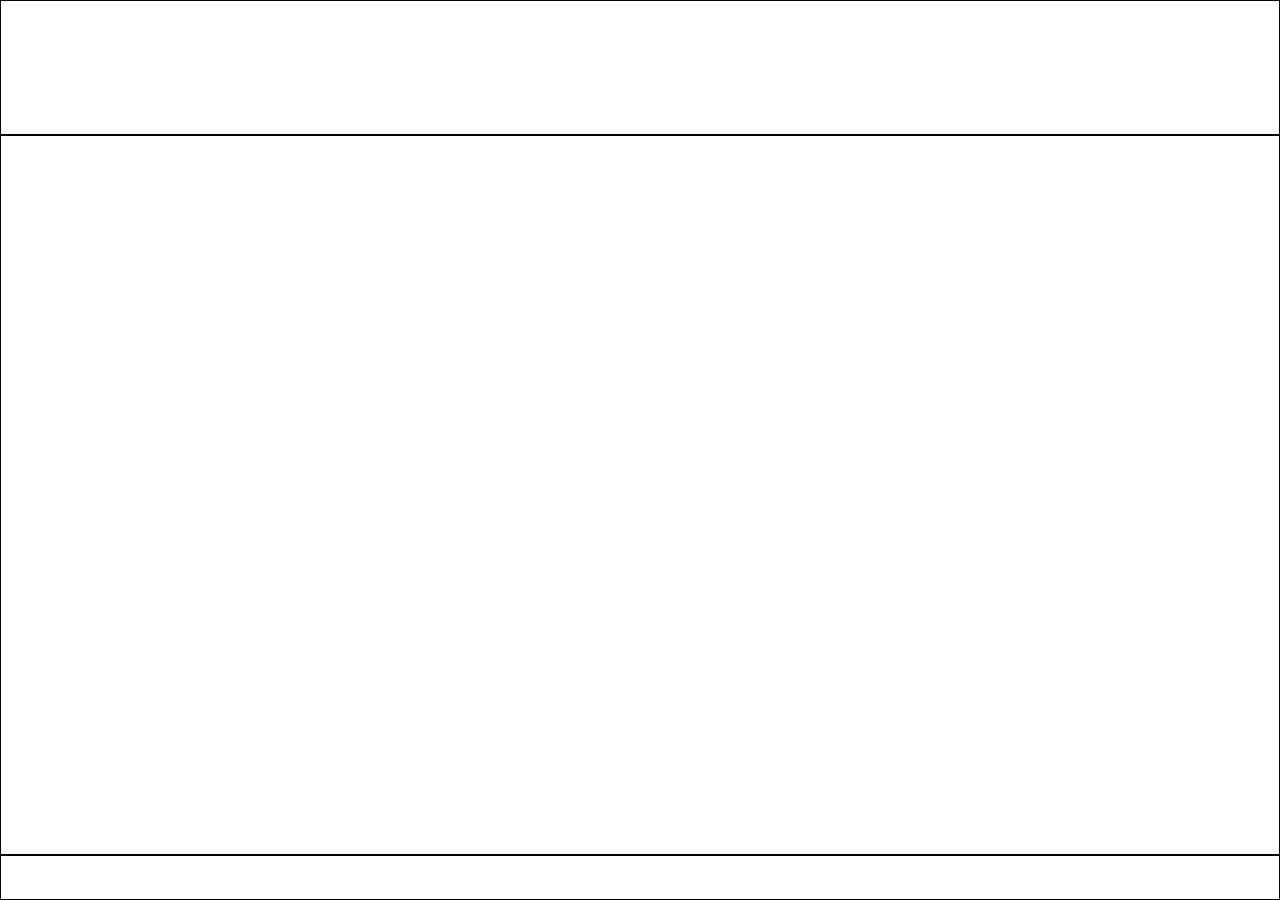
==== Plantillas/PlantillasHTML/Plantilla1.html @ 666be130 "[DISEÑO]: Diseño inicial de algunas de las páginas" ====
<!DOCTYPE html>
<html lang="en">
<head>
    <meta charset="UTF-8">
    <meta name="viewport" content="width=device-width, initial-scale=1.0">
    <meta http-equiv="X-UA-Compatible" content="ie=edge">
    <title>Plantilla1</title>
    <link rel="stylesheet" href="../PlantillasCSS/estiloPlant1.css">
</head>
<body>
    <header></header>
    <div id="cuerpo">       
    </div>
    <footer></footer>
</body>
</html>
---- Plantillas/PlantillasCSS/estiloPlant1.css ----
html, body {
    margin: 0;
    box-sizing: border-box;
    width: 100vw;
    height: 100vh;
}

header, #cuerpo, footer {
    border: solid 1px black;
    box-sizing: border-box;
    margin: 0px;
    padding: 0px;
    width: 100%;
}

header {
    height: 15%;
}

#cuerpo {
    height:80%;
}

footer {
    height: 5%;
}
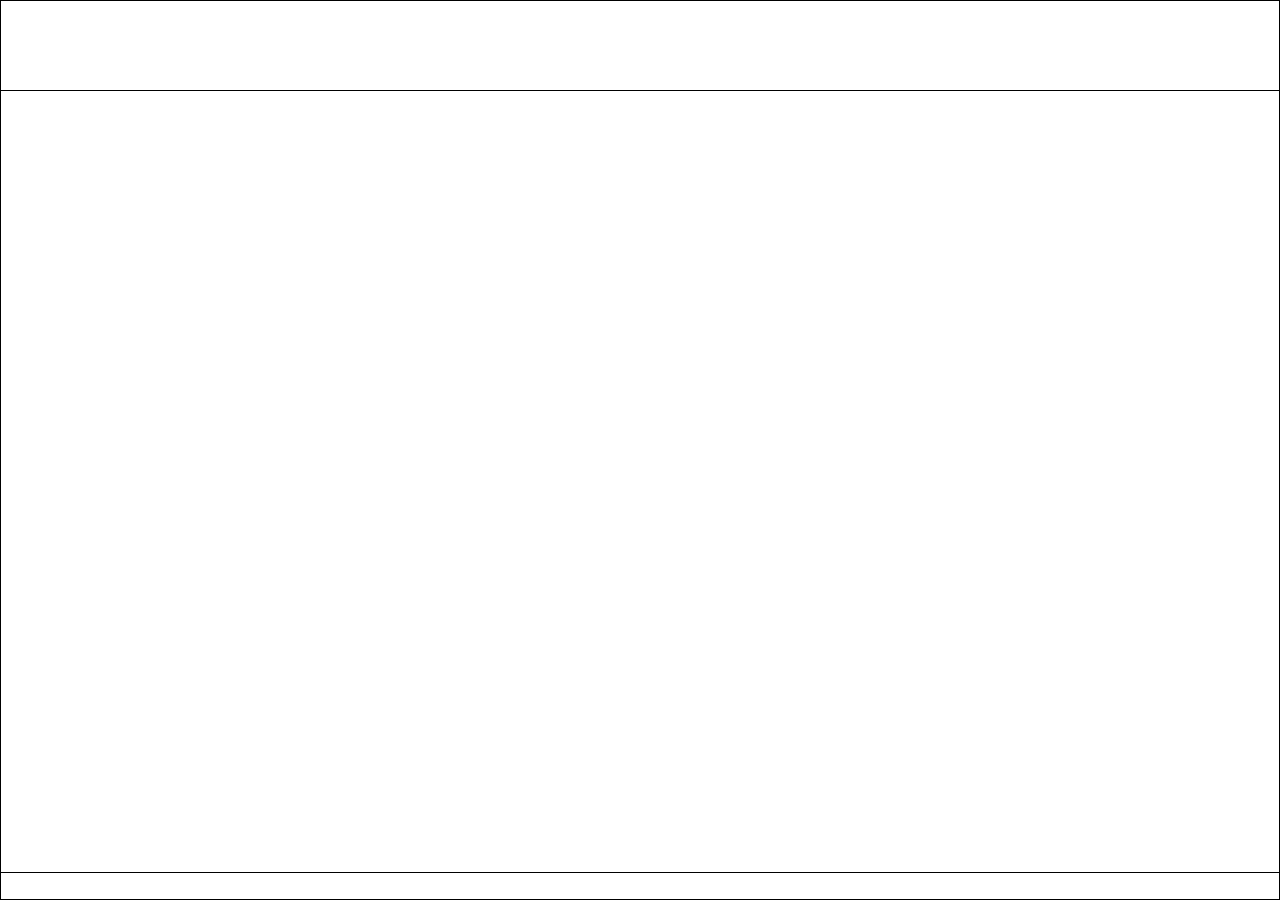
==== commit b67f423d: "[CTW]: Descargar código iFrame" ====
--- a/Plantillas/PlantillasHTML/Plantilla1.html
+++ b/Plantillas/PlantillasHTML/Plantilla1.html
@@ -4,13 +4,12 @@
     <meta charset="UTF-8">
     <meta name="viewport" content="width=device-width, initial-scale=1.0">
     <meta http-equiv="X-UA-Compatible" content="ie=edge">
-    <title>Plantilla1</title>
-    <link rel="stylesheet" href="../PlantillasCSS/estiloPlant1.css">
+    <title>Mi página</title>
 </head>
-<body>
-    <header></header>
-    <div id="cuerpo">       
+<body style='margin: 0; box-sizing: border-box; width: 100vw; height: 100vh; border: solid 1px black;'>
+    <header id="cabecera" style="border-bottom: solid 1px black; box-sizing: border-box; margin: 0px; padding: 0px; width: 100%; height: 10%;"></header>
+    <div id="cuerpo" style="box-sizing: border-box; margin: 0px; padding: 0px; width: 100%; height: 87%;">       
     </div>
-    <footer></footer>
+    <footer style="border-top: solid 1px black; box-sizing: border-box; margin: 0px; padding: 0px; width: 100%; height: 3%;"></footer>
 </body>
 </html>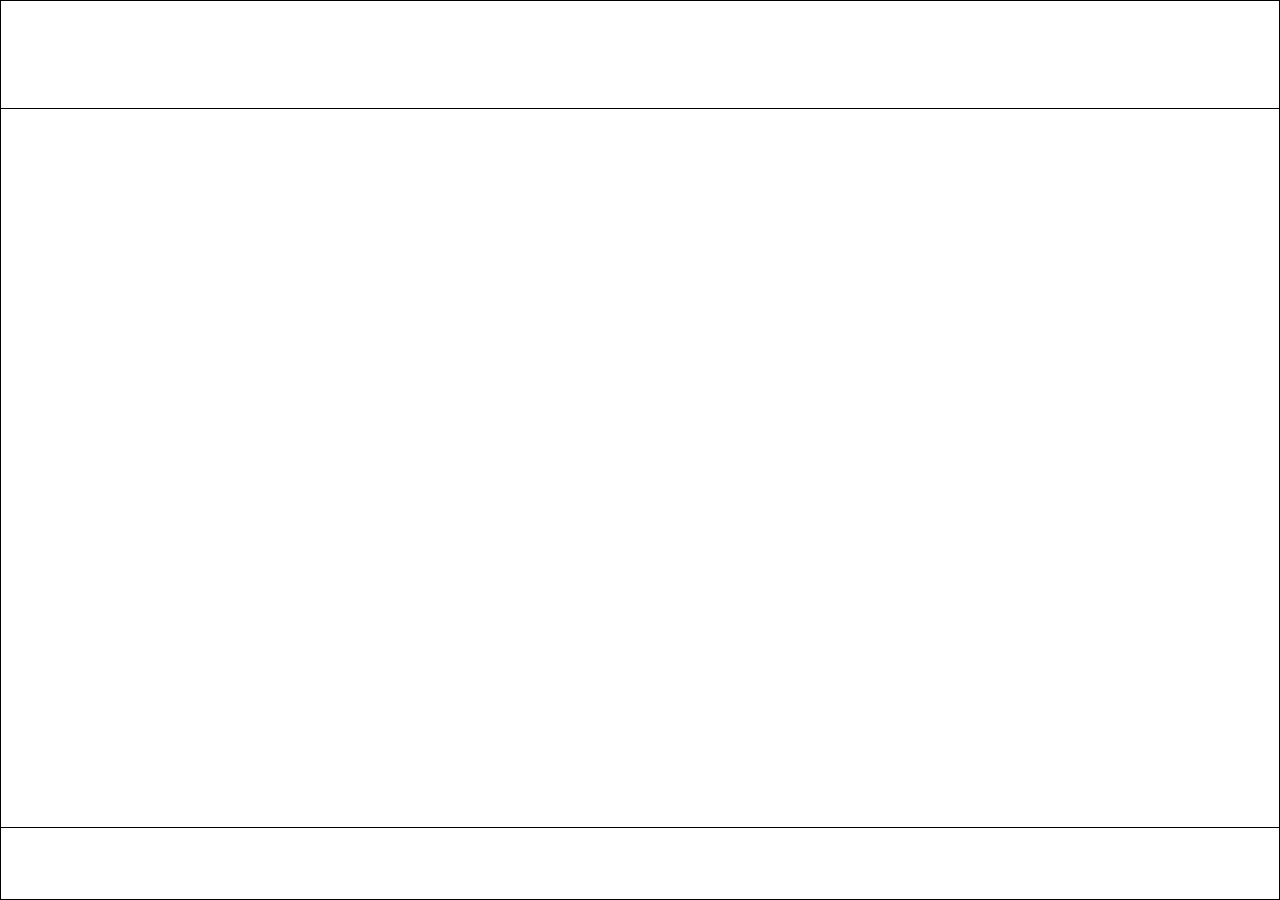
==== commit 9229b4d8: "[MASTER]: Cambios de diseño" ====
--- a/Plantillas/PlantillasHTML/Plantilla1.html
+++ b/Plantillas/PlantillasHTML/Plantilla1.html
@@ -7,9 +7,9 @@
     <title>Mi página</title>
 </head>
 <body style='margin: 0; box-sizing: border-box; width: 100vw; height: 100vh; border: solid 1px black;'>
-    <header id="cabecera" style="border-bottom: solid 1px black; box-sizing: border-box; margin: 0px; padding: 0px; width: 100%; height: 10%;"></header>
-    <div id="cuerpo" style="box-sizing: border-box; margin: 0px; padding: 0px; width: 100%; height: 87%;">       
+    <header id="cabecera" style="border-bottom: solid 1px black; box-sizing: border-box; margin: 0px; padding: 0px; width: 100%; height: 12%;"></header>
+    <div id="cuerpo" style="box-sizing: border-box; margin: 0px; padding: 0px; width: 100%; height: 80%;">       
     </div>
-    <footer style="border-top: solid 1px black; box-sizing: border-box; margin: 0px; padding: 0px; width: 100%; height: 3%;"></footer>
+    <footer style="border-top: solid 1px black; box-sizing: border-box; margin: 0px; padding: 0px; width: 100%; height: 8%;"></footer>
 </body>
 </html>